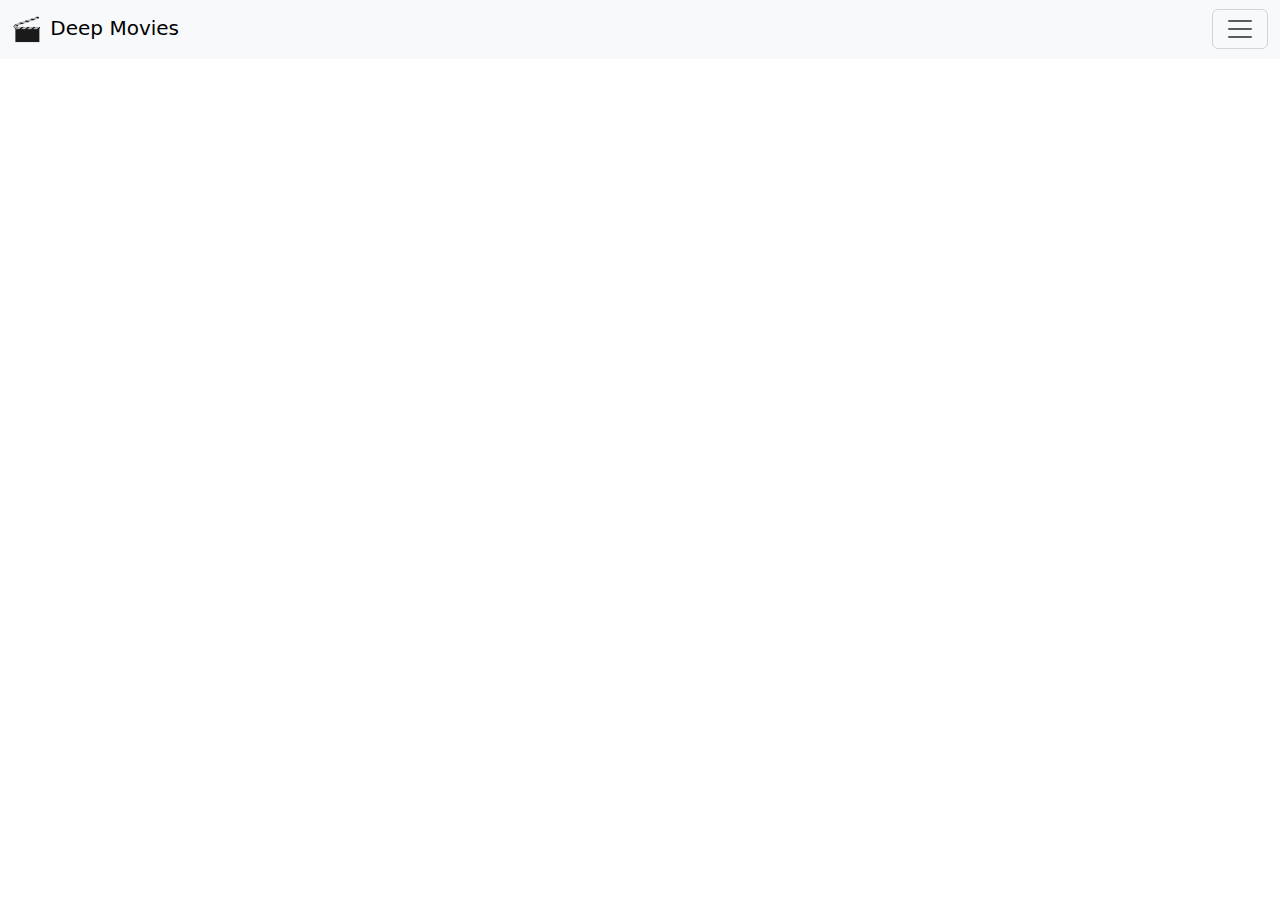
==== pages/about.html @ 58545a73 "tambah pages folder, tambah about.html, dan tambah integrasi link setiap pages" ====
<!DOCTYPE html>
<html lang="en">
<head>
    <meta charset="UTF-8">
    <meta name="viewport" content="width=device-width, initial-scale=1.0">
    <title>Deep Movies | About Us</title>
    <link rel="icon" type="image/png" href="../asset/logo.png">
    <link href="https://cdn.jsdelivr.net/npm/bootstrap@5.3.0/dist/css/bootstrap.min.css" rel="stylesheet">
    <link rel="stylesheet" href="../style.css">
</head>
<body>
    <header>
        <nav class="navbar bg-body-tertiary fixed-top">
            <div class="container-fluid">
              <a class="navbar-brand" href="../index.html">
                <img src="../asset/logo.png" alt="" style="width: 2rem; height: 2rem;">
                Deep Movies
              </a>
              <button class="navbar-toggler" type="button" data-bs-toggle="offcanvas" data-bs-target="#offcanvasNavbar" aria-controls="offcanvasNavbar" aria-label="Toggle navigation">
                <span class="navbar-toggler-icon"></span>
              </button>
              <div class="offcanvas offcanvas-end" tabindex="-1" id="offcanvasNavbar" aria-labelledby="offcanvasNavbarLabel">
                <div class="offcanvas-header">
                  <h5 class="offcanvas-title" id="offcanvasNavbarLabel">
                    <img src="../asset/logo.png" alt="" style="width: 2rem; height: 2rem;">
                    Deep Movies
                  </h5>
                  <button type="button" class="btn-close" data-bs-dismiss="offcanvas" aria-label="Close"></button>
                </div>
                <div class="offcanvas-body">
                  <ul class="navbar-nav justify-content-end flex-grow-1 pe-3">
                    <li class="nav-item">
                      <a class="nav-link" aria-current="page" href="../index.html">Home</a>
                    </li>
                    <li class="nav-item">
                      <a class="nav-link active" href="#">About Us</a>
                    </li>
                    <!-- <li class="nav-item dropdown">
                      <a class="nav-link dropdown-toggle" href="#" role="button" data-bs-toggle="dropdown" aria-expanded="false">
                        Dropdown
                      </a>
                      <ul class="dropdown-menu">
                        <li><a class="dropdown-item" href="#">Action</a></li>
                        <li><a class="dropdown-item" href="#">Another action</a></li>
                        <li>
                          <hr class="dropdown-divider">
                        </li>
                        <li><a class="dropdown-item" href="#">Something else here</a></li>
                      </ul>
                    </li> -->
                  </ul>
                </div>
              </div>
            </div>
          </nav>
    </header>

    <main class="extraMt">
        
    </main>
    <script src="https://code.jquery.com/jquery-3.7.1.min.js" integrity="sha256-/JqT3SQfawRcv/BIHPThkBvs0OEvtFFmqPF/lYI/Cxo=" crossorigin="anonymous"></script>
    <script src="https://cdn.jsdelivr.net/npm/bootstrap@5.3.3/dist/js/bootstrap.bundle.min.js" integrity="sha384-YvpcrYf0tY3lHB60NNkmXc5s9fDVZLESaAA55NDzOxhy9GkcIdslK1eN7N6jIeHz" crossorigin="anonymous"></script>
    <script src="../script.js"></script>
</body>
</html>
---- style.css ----
.extraMt {
    margin-top: 5rem;
}
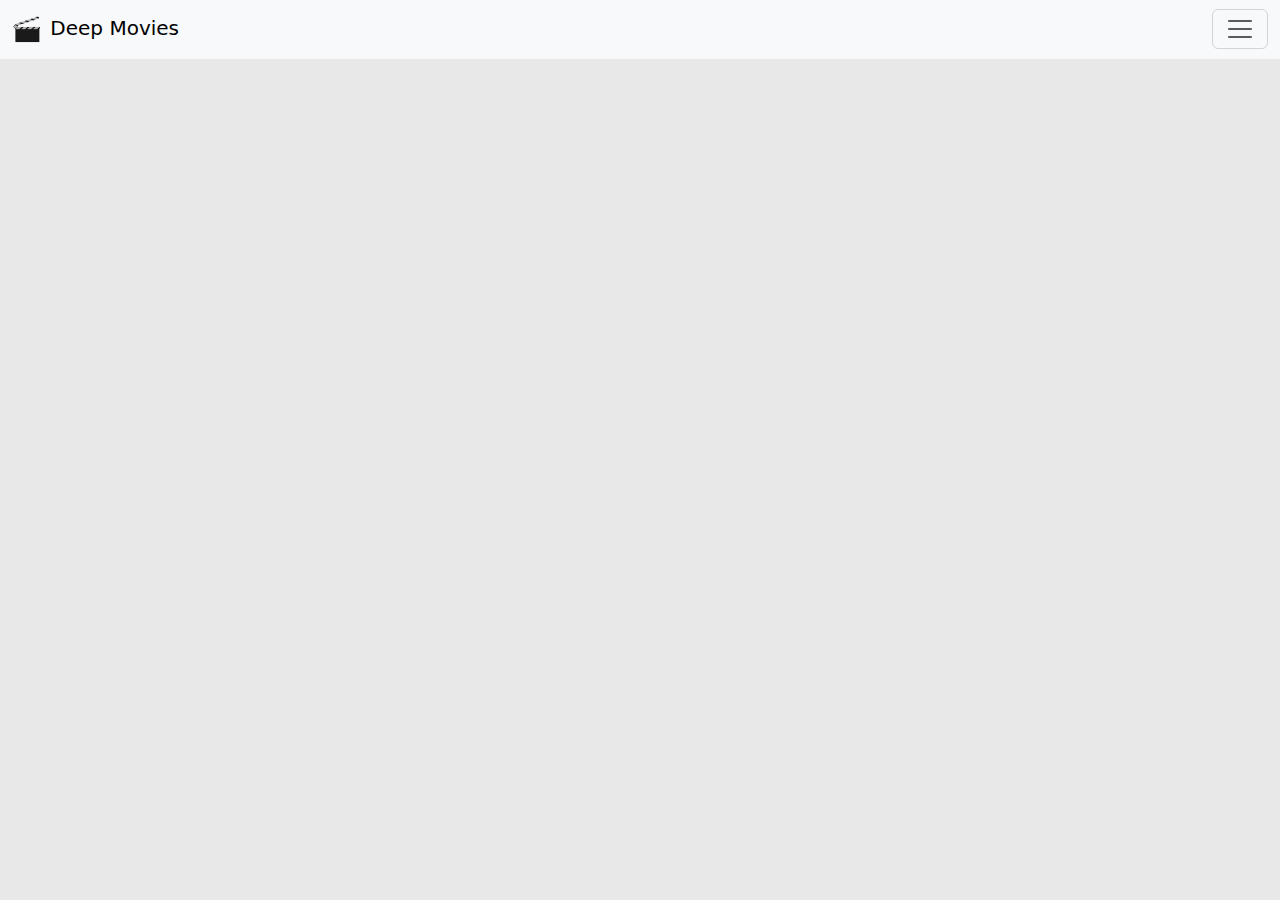
==== commit 952fdc06: "Tambah integrasi theme ke semua page dan tambah css theme di about.html" ====
--- a/pages/about.html
+++ b/pages/about.html
@@ -6,9 +6,13 @@
     <title>Deep Movies | About Us</title>
     <link rel="icon" type="image/png" href="../asset/logo.png">
     <link href="https://cdn.jsdelivr.net/npm/bootstrap@5.3.0/dist/css/bootstrap.min.css" rel="stylesheet">
+    <link
+    rel="stylesheet"
+    href="https://cdnjs.cloudflare.com/ajax/libs/animate.css/4.1.1/animate.min.css"
+    />
     <link rel="stylesheet" href="../style.css">
 </head>
-<body>
+<body class="">
     <header>
         <nav class="navbar bg-body-tertiary fixed-top">
             <div class="container-fluid">
@@ -35,6 +39,15 @@
                     <li class="nav-item">
                       <a class="nav-link active" href="#">About Us</a>
                     </li>
+                    <li class="nav-item">
+                        <!-- From Uiverse.io by andrew-demchenk0 --> 
+                        <label class="switch">
+                          <span class="sun"><svg xmlns="http://www.w3.org/2000/svg" viewBox="0 0 24 24"><g fill="#ffd43b"><circle r="5" cy="12" cx="12"></circle><path d="m21 13h-1a1 1 0 0 1 0-2h1a1 1 0 0 1 0 2zm-17 0h-1a1 1 0 0 1 0-2h1a1 1 0 0 1 0 2zm13.66-5.66a1 1 0 0 1 -.66-.29 1 1 0 0 1 0-1.41l.71-.71a1 1 0 1 1 1.41 1.41l-.71.71a1 1 0 0 1 -.75.29zm-12.02 12.02a1 1 0 0 1 -.71-.29 1 1 0 0 1 0-1.41l.71-.66a1 1 0 0 1 1.41 1.41l-.71.71a1 1 0 0 1 -.7.24zm6.36-14.36a1 1 0 0 1 -1-1v-1a1 1 0 0 1 2 0v1a1 1 0 0 1 -1 1zm0 17a1 1 0 0 1 -1-1v-1a1 1 0 0 1 2 0v1a1 1 0 0 1 -1 1zm-5.66-14.66a1 1 0 0 1 -.7-.29l-.71-.71a1 1 0 0 1 1.41-1.41l.71.71a1 1 0 0 1 0 1.41 1 1 0 0 1 -.71.29zm12.02 12.02a1 1 0 0 1 -.7-.29l-.66-.71a1 1 0 0 1 1.36-1.36l.71.71a1 1 0 0 1 0 1.41 1 1 0 0 1 -.71.24z"></path></g></svg></span>
+                          <span class="moon"><svg xmlns="http://www.w3.org/2000/svg" viewBox="0 0 384 512"><path d="m223.5 32c-123.5 0-223.5 100.3-223.5 224s100 224 223.5 224c60.6 0 115.5-24.2 155.8-63.4 5-4.9 6.3-12.5 3.1-18.7s-10.1-9.7-17-8.5c-9.8 1.7-19.8 2.6-30.1 2.6-96.9 0-175.5-78.8-175.5-176 0-65.8 36-123.1 89.3-153.3 6.1-3.5 9.2-10.5 7.7-17.3s-7.3-11.9-14.3-12.5c-6.3-.5-12.6-.8-19-.8z"></path></svg></span>   
+                          <input type="checkbox" class="input">
+                          <span class="slider"></span>
+                        </label>
+                      </li>
                     <!-- <li class="nav-item dropdown">
                       <a class="nav-link dropdown-toggle" href="#" role="button" data-bs-toggle="dropdown" aria-expanded="false">
                         Dropdown
@@ -60,6 +73,27 @@
     </main>
     <script src="https://code.jquery.com/jquery-3.7.1.min.js" integrity="sha256-/JqT3SQfawRcv/BIHPThkBvs0OEvtFFmqPF/lYI/Cxo=" crossorigin="anonymous"></script>
     <script src="https://cdn.jsdelivr.net/npm/bootstrap@5.3.3/dist/js/bootstrap.bundle.min.js" integrity="sha384-YvpcrYf0tY3lHB60NNkmXc5s9fDVZLESaAA55NDzOxhy9GkcIdslK1eN7N6jIeHz" crossorigin="anonymous"></script>
-    <script src="../script.js"></script>
+    <script>
+        const switchInput = document.querySelector('.switch .input');
+
+        // Load saved theme from localStorage
+        if (localStorage.getItem('theme') === 'gelap') {
+            document.body.classList.add('gelap');
+            switchInput.checked = true;
+        } else {
+            document.body.classList.add('terang');
+        }
+        switchInput.addEventListener('change', function() {
+            document.body.classList.toggle('terang');
+            document.body.classList.toggle('gelap');
+            
+            // Save the current theme to localStorage
+            if (document.body.classList.contains('gelap')) {
+                localStorage.setItem('theme', 'gelap');
+            } else {
+                localStorage.setItem('theme', 'terang');
+            }
+        });
+    </script>
 </body>
 </html>--- a/style.css
+++ b/style.css
@@ -1,3 +1,123 @@
 .extraMt {
     margin-top: 5rem;
-}+}
+
+/* From Uiverse.io by andrew-demchenk0 */ 
+.switch {
+    font-size: 17px;
+    position: relative;
+    display: inline-block;
+    width: 64px;
+    height: 34px;
+    cursor: pointer;
+  }
+  
+  .switch input {
+    opacity: 0;
+    width: 0;
+    height: 0;
+  }
+  
+  .slider {
+    position: absolute;
+    cursor: pointer;
+    top: 0;
+    left: 0;
+    right: 0;
+    bottom: 0;
+    background-color: #73C0FC;
+    transition: .4s;
+    border-radius: 30px;
+  }
+  
+  .slider:before {
+    position: absolute;
+    content: "";
+    height: 30px;
+    width: 30px;
+    border-radius: 20px;
+    left: 2px;
+    bottom: 2px;
+    z-index: 2;
+    background-color: #e8e8e8;
+    transition: .4s;
+  }
+  
+  .sun svg {
+    position: absolute;
+    top: 6px;
+    left: 36px;
+    z-index: 1;
+    width: 24px;
+    height: 24px;
+  }
+  
+  .moon svg {
+    fill: #73C0FC;
+    position: absolute;
+    top: 5px;
+    left: 5px;
+    z-index: 1;
+    width: 24px;
+    height: 24px;
+  }
+  
+  /* .switch:hover */.sun svg {
+    animation: rotate 15s linear infinite;
+  }
+  
+  @keyframes rotate {
+   
+    0% {
+      transform: rotate(0);
+    }
+  
+    100% {
+      transform: rotate(360deg);
+    }
+  }
+  
+  /* .switch:hover */.moon svg {
+    animation: tilt 5s linear infinite;
+  }
+  
+  @keyframes tilt {
+   
+    0% {
+      transform: rotate(0deg);
+    }
+  
+    25% {
+      transform: rotate(-10deg);
+    }
+  
+    75% {
+      transform: rotate(10deg);
+    }
+  
+    100% {
+      transform: rotate(0deg);
+    }
+  }
+  
+  .input:checked + .slider {
+    background-color: #183153;
+  }
+  
+  .input:focus + .slider {
+    box-shadow: 0 0 1px #183153;
+  }
+  
+  .input:checked + .slider:before {
+    transform: translateX(30px);
+  }
+
+  .gelap {
+    background-color: #183153;
+    color: #e8e8e8;
+  }
+
+  .terang {
+    background-color: #e8e8e8;
+    color: #183153;
+  }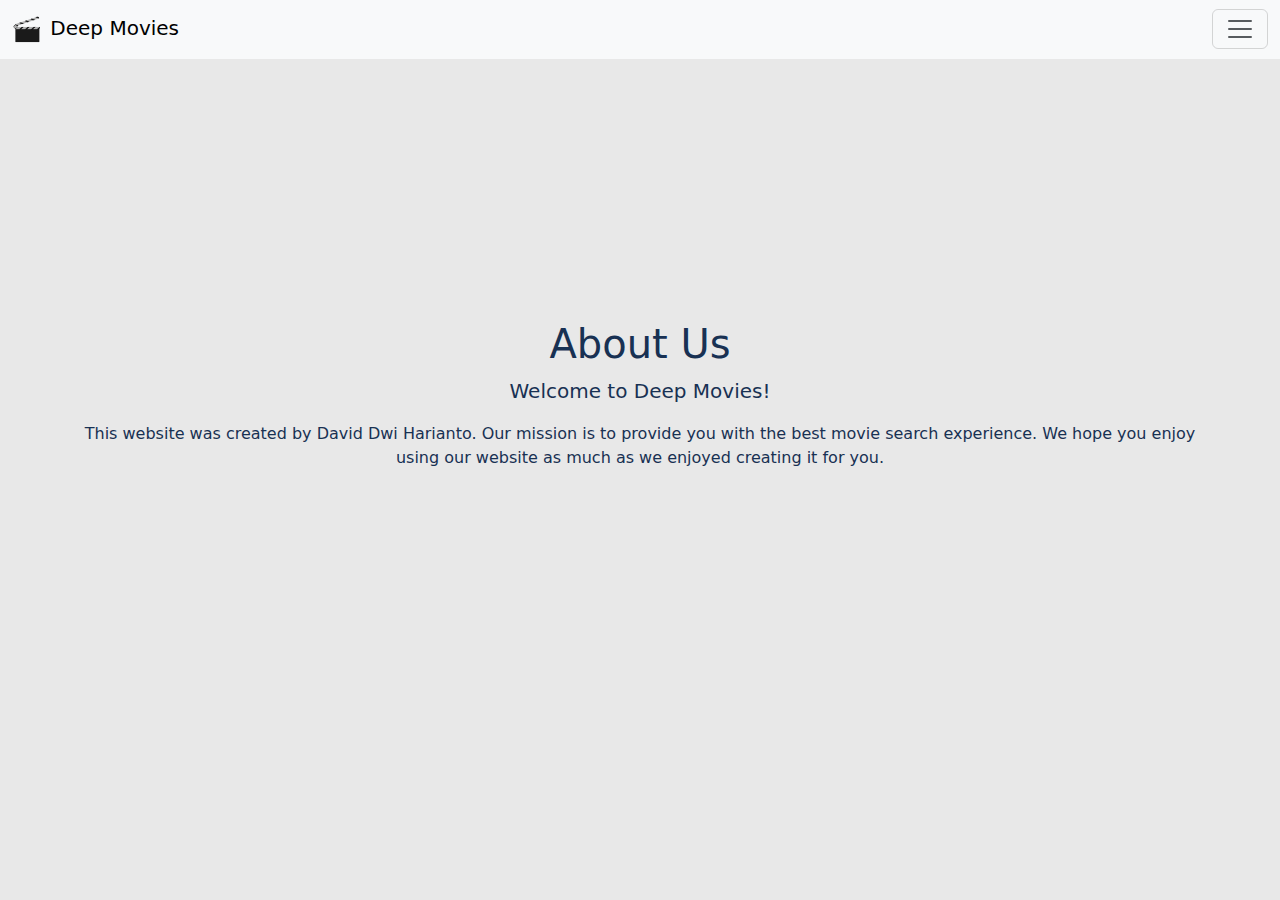
==== commit f45d8c14: "Perbaikan animasi di about us" ====
--- a/pages/about.html
+++ b/pages/about.html
@@ -68,8 +68,16 @@
           </nav>
     </header>
 
-    <main class="extraMt">
-        
+    <main style="margin-top: 20rem;" class="d-flex justify-content-center align-items-center"></main>
+        <section class="container animate__animated animate__rollIn">
+            <div class="row">
+                <div class="col-md-12 text-center">
+                    <h1 class="animate__rollIn">About Us</h1>
+                    <p class="lead">Welcome to Deep Movies!</p>
+                    <p>This website was created by David Dwi Harianto. Our mission is to provide you with the best movie search experience. We hope you enjoy using our website as much as we enjoyed creating it for you.</p>
+                </div>
+            </div>
+        </section>
     </main>
     <script src="https://code.jquery.com/jquery-3.7.1.min.js" integrity="sha256-/JqT3SQfawRcv/BIHPThkBvs0OEvtFFmqPF/lYI/Cxo=" crossorigin="anonymous"></script>
     <script src="https://cdn.jsdelivr.net/npm/bootstrap@5.3.3/dist/js/bootstrap.bundle.min.js" integrity="sha384-YvpcrYf0tY3lHB60NNkmXc5s9fDVZLESaAA55NDzOxhy9GkcIdslK1eN7N6jIeHz" crossorigin="anonymous"></script>
